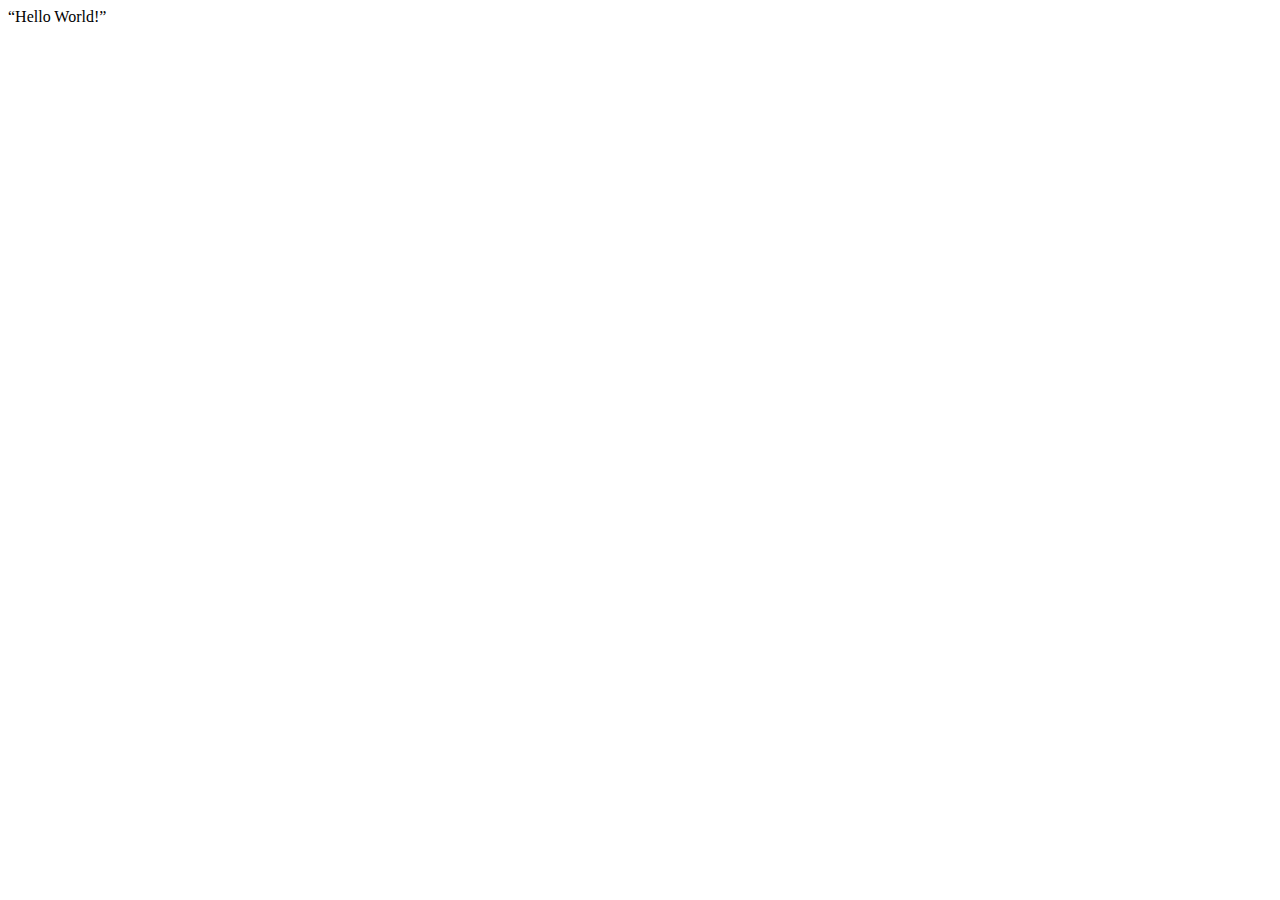
==== index.html @ fd331b31 "adding hello world" ====
<!DOCTYPE html>
<html lang="en">
  <head>
    <meta charset="UTF-8">
    <title>Fork Me! FCC: Test Suite Template</title>
    <link rel="stylesheet" href="css/style.css">
  </head>

  <body>
    <script src="https://cdn.freecodecamp.org/testable-projects-fcc/v1/bundle.js"></script>
    “Hello World!”
   
    <script  src="js/index.js"></script>
  </body>
</html>
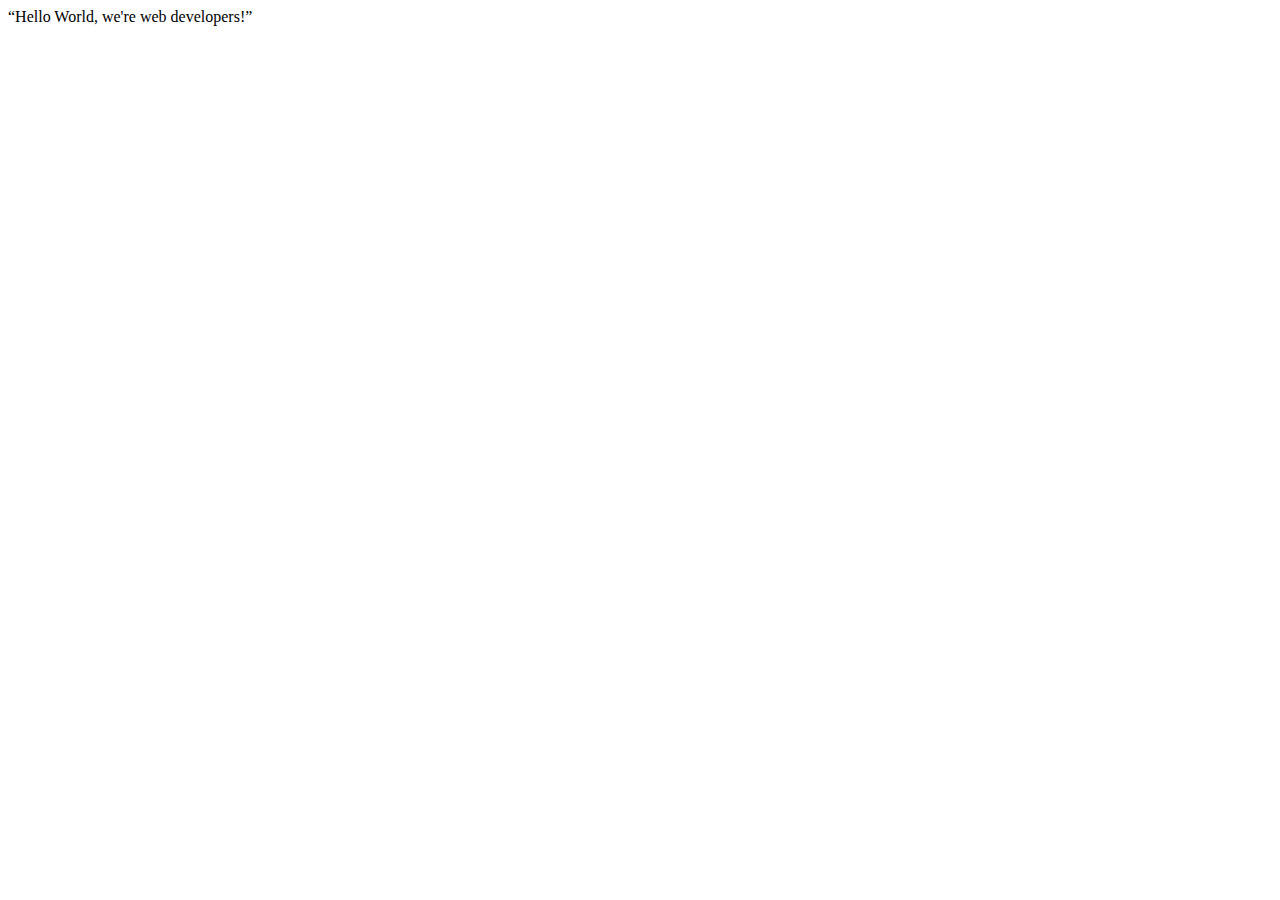
==== commit 94f579e7: "modifying inddex.html file" ====
--- a/index.html
+++ b/index.html
@@ -8,7 +8,7 @@
 
   <body>
     <script src="https://cdn.freecodecamp.org/testable-projects-fcc/v1/bundle.js"></script>
-    “Hello World!”
+    “Hello World, we're web developers!”
    
     <script  src="js/index.js"></script>
   </body>
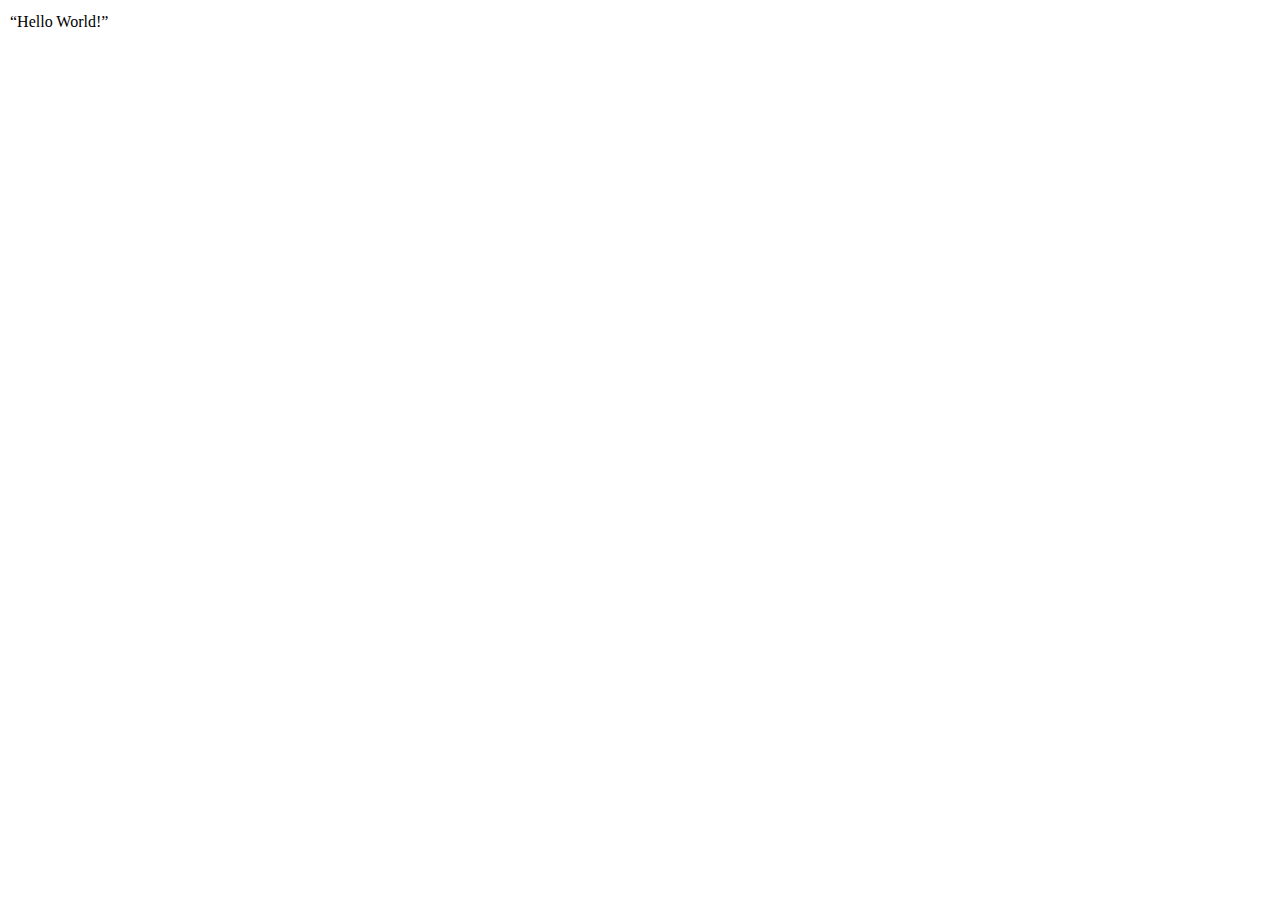
==== commit b9804639: "completing html requirements" ====
--- a/index.html
+++ b/index.html
@@ -7,9 +7,9 @@
   </head>
 
   <body>
-    <script src="https://cdn.freecodecamp.org/testable-projects-fcc/v1/bundle.js"></script>
-    “Hello World, we're web developers!”
+    <!-- <script src="https://cdn.freecodecamp.org/testable-projects-fcc/v1/bundle.js"></script> -->
+    “Hello World!”
    
-    <script  src="js/index.js"></script>
+    <!-- <script  src="js/index.js"></script> -->
   </body>
 </html>
--- a/css/style.css
+++ b/css/style.css
@@ -0,0 +1,78 @@
+body{
+    min-width: 200px;
+    color: black;
+    background-color: #ffffff;
+    font-family: 'Times New Roman', Times, serif;
+    line-height: 1.5;
+    display: block;
+    margin: 10px;
+}
+header {
+    color: black;
+    margin: 10px;
+    text-align: center;
+    font-size: 30px;
+    font-weight: bolder;
+}
+ul {
+    display: block;
+    list-style-type: disc;
+    margin-top: 20px;
+    margin-bottom: 20px;
+    margin-inline-start: 20px;
+    margin-inline-end: 0px;
+    padding-inline-start: 40px;
+}
+li {
+    display: list-item;
+}
+section {
+    display: block;
+}
+article {
+    display: block;
+}
+section article {
+    color: black;
+    margin: 15px;
+    font-size: 20px;
+}
+p {
+    display: block;
+    font-size: 20px;
+    font-weight: 500;
+}
+#navbar{
+    position: fixed;
+    padding: 25px;
+    min-width: 200px;
+    top: 0px;
+    left: 0px;
+    width: 200px;
+    height: 100%;
+    border-right: solid;
+    border-color: rgba(0, 22, 22, 0.4);
+}
+#navbar ul{
+    height: 500px;
+    padding: 10px;
+    overflow-y: auto;
+    overflow-x: hidden;
+}
+#navbar ul li{
+    color: #4d4e53;
+    border-top: 1.5px solid;
+    font-size: 20px;
+    list-style: none;
+    position: relative;
+    width: 100%;
+    padding: 40px 0;
+}
+
+#main-doc{
+    display: block;
+    position: absolute;
+    margin-left: 310px;
+    padding: 20px;
+    margin-bottom: 110px;
+}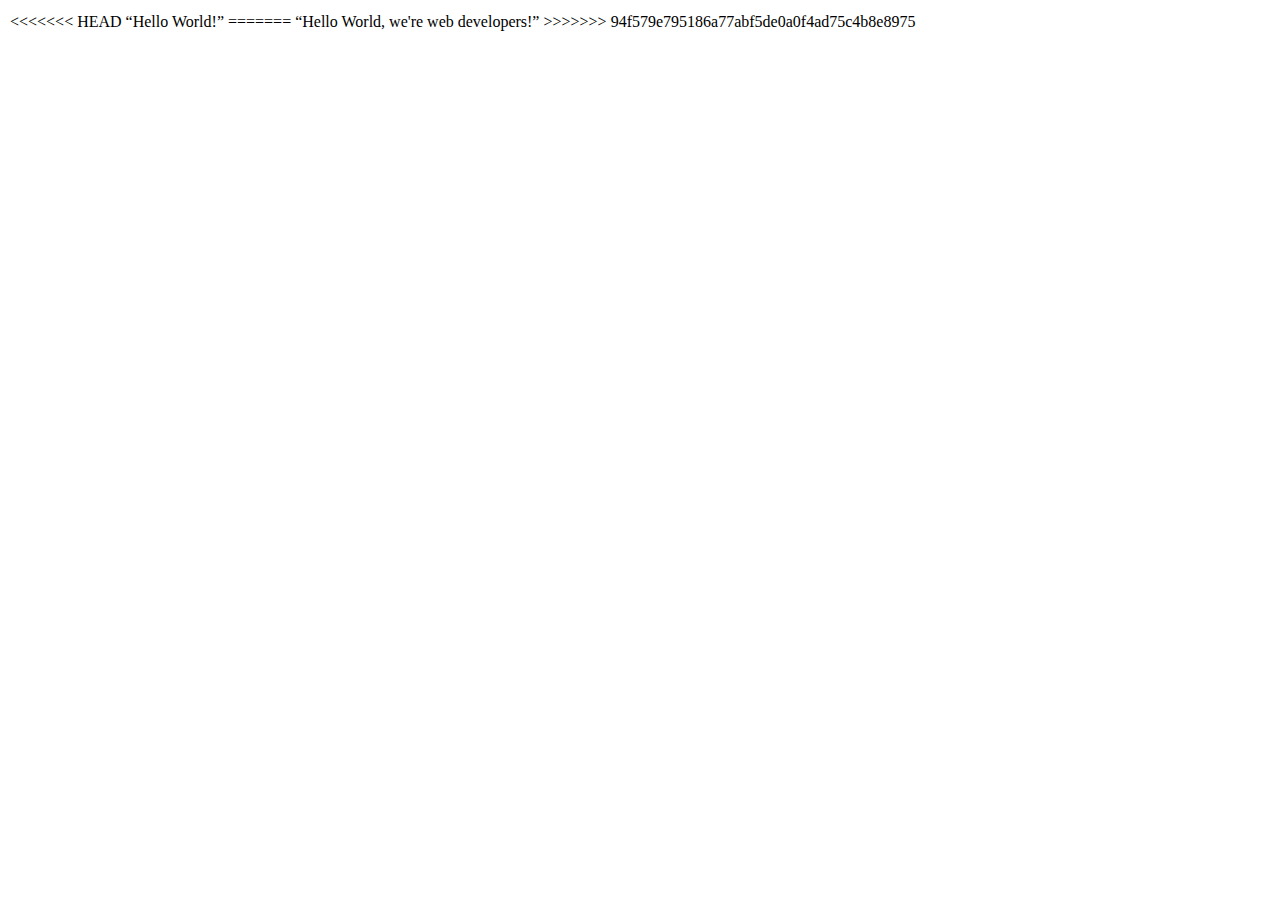
==== commit 693f29ee: "completing the documentation page" ====
--- a/index.html
+++ b/index.html
@@ -7,8 +7,13 @@
   </head>
 
   <body>
+<<<<<<< HEAD
     <!-- <script src="https://cdn.freecodecamp.org/testable-projects-fcc/v1/bundle.js"></script> -->
     “Hello World!”
+=======
+    <script src="https://cdn.freecodecamp.org/testable-projects-fcc/v1/bundle.js"></script>
+    “Hello World, we're web developers!”
+>>>>>>> 94f579e795186a77abf5de0a0f4ad75c4b8e8975
    
     <!-- <script  src="js/index.js"></script> -->
   </body>
